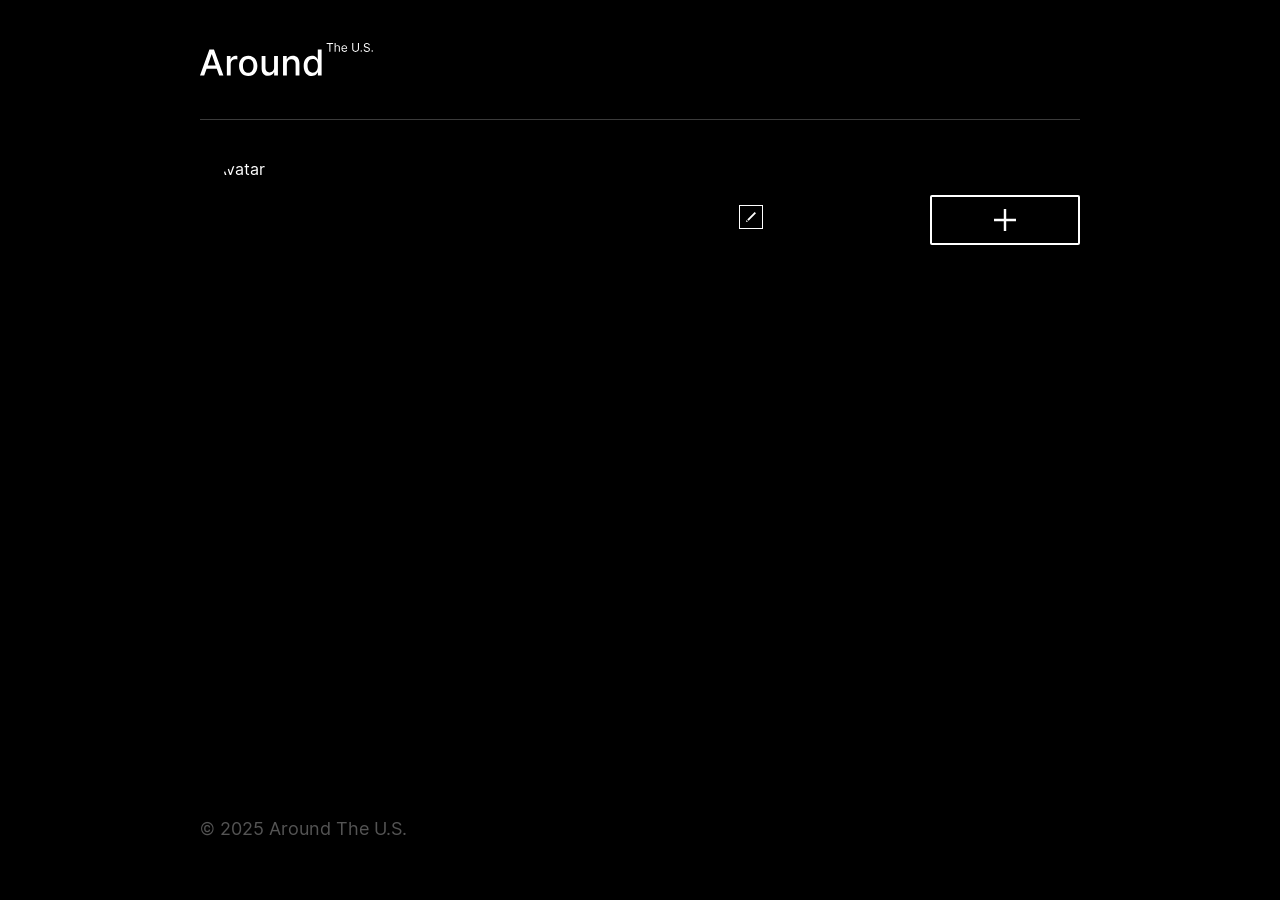
==== docs/index.html @ 8a4f9ba1 "Rename src to docs" ====
<!doctype html>
<html lang="es">
  <head>
    <meta charset="UTF-8" />
    <meta content="width=device-width, initial-scale=1.0" name="viewport" />
    <meta content="ie=edge" http-equiv="X-UA-Compatible" />
    <title>Around The U.S.</title>
    <link href="./page/index.css" rel="stylesheet" />
  </head>
  <body class="page">
    <div class="page__content">
      <header class="header page__section">
        <img
          alt="Logotipo Around The U.S."
          class="logo header__logo"
          src="./images/logo.svg"
        />
      </header>
      <main class="content" id="main__content">
        <section class="profile page__section">
          <div class="profile__avatar-container">
            <button
              aria-label="Cambiar foto"
              class="profile__avatar-edit"
              type="button"
            ></button>
            <img class="profile__image" src=" " alt="Avatar" />
          </div>
          <div class="profile__info">
            <h1 class="profile__title"></h1>
            <button
              aria-label="Editar perfil"
              class="profile__edit-button"
              type="button"
            ></button>
            <p class="profile__description"></p>
          </div>
          <button
            aria-label="Agregar tarjeta"
            class="profile__add-button"
            type="button"
          ></button>
        </section>
        <section class="cards page__section">
          <ul class="cards__list"></ul>
        </section>
      </main>
      <footer class="footer page__section">
        <p class="footer__copyright">© 2025 Around The U.S.</p>
      </footer>
      <div class="popup" id="edit-popup">
        <div class="popup__content">
          <button
            aria-label="Cerrar ventana emergente"
            class="popup__close"
            type="button"
          ></button>
          <h3 class="popup__title">Editar perfil</h3>
          <form class="popup__form" id="edit-profile-form" novalidate>
            <input
              class="popup__input popup__input_type_name"
              name="name"
              id="name"
              placeholder="Nombre"
              type="text"
              minlength="2"
              maxlength="40"
              required
            />
            <span class="popup__input-error name-input-error"></span>
            <input
              class="popup__input popup__input_type_description"
              name="description"
              id="description"
              placeholder="Acerca de mí"
              type="text"
              minlength="2"
              maxlength="200"
              required
            />
            <span class="popup__input-error description-input-error"></span>
            <button class="button popup__button" type="submit" disabled>
              Guardar
            </button>
          </form>
        </div>
      </div>
      <div class="popup" id="new-card-popup">
        <div class="popup__content">
          <button
            aria-label="Cerrar ventana emergente"
            class="popup__close"
            type="button"
          ></button>
          <h3 class="popup__title">Nuevo lugar</h3>
          <form class="popup__form" id="new-card-form" novalidate>
            <input
              class="popup__input popup__input_type_card-name"
              name="placeName"
              id="cardName"
              placeholder="Título"
              type="text"
              minlength="2"
              maxlength="30"
              required
            />
            <span class="popup__input-error cardName-input-error"></span>
            <input
              class="popup__input popup__input_type_url"
              name="link"
              id="cardLink"
              placeholder="Enlace a la imagen"
              type="url"
              required
            />
            <span class="popup__input-error cardLink-input-error"></span>
            <button class="button popup__button" type="submit" disabled>
              Crear
            </button>
          </form>
        </div>
      </div>
      <div class="popup" id="image-popup">
        <div class="popup__content popup__content_content_image">
          <button
            aria-label="Cerrar ventana emergente"
            class="popup__close"
            type="button"
          ></button>
          <img alt="" class="popup__image" src="#" />
          <p class="popup__caption"></p>
        </div>
      </div>
    </div>
    <div class="popup" id="delete-popup">
      <div class="popup__content">
        <button
          aria-label="Cerrar ventana emergente"
          class="popup__close"
          type="button"
        ></button>
        <h3 class="popup__title">¿Eliminar tarjeta?</h3>
        <form class="popup__form" id="delete-card-form" novalidate>
          <button class="button popup__button" type="submit">Sí</button>
        </form>
      </div>
    </div>
    <div class="popup" id="edit-avatar-popup">
      <div class="popup__content">
        <button
          aria-label="Cerrar ventana emergente"
          class="popup__close"
          type="button"
        ></button>
        <h3 class="popup__title">Cambiar foto de perfil</h3>
        <form class="popup__form" id="edit-avatar-form" novalidate>
          <input
            class="popup__input popup__input_type_avatar-url"
            name="avatarLink"
            id="avatarLink"
            placeholder="Enlace a la imagen"
            type="url"
            required
          />
          <span class="popup__input-error avatarLink-input-error"></span>
          <button class="button popup__button" type="submit">Guardar</button>
        </form>
      </div>
    </div>
    <template id="template__card">
      <li class="card">
        <img class="card__image" src="" alt="" />
        <button
          aria-label="Eliminar tarjeta"
          class="card__delete-button"
          type="button"
        ></button>
        <div class="card__description">
          <h2 class="card__title"></h2>
          <button
            aria-label="Botón Me gusta"
            class="card__like-button"
            type="button"
          ></button>
        </div>
      </li>
    </template>
    <script type="module" src="./page/index.js"></script>
  </body>
</html>
---- docs/page/index.css ----
@import url("../vendor/normalize.css");
@import url("../vendor/fonts.css");

@import url("../blocks/page.css");
@import url("../blocks/header.css");
@import url("../blocks/content.css");
@import url("../blocks/footer.css");
@import url("../blocks/profile.css");
@import url("../blocks/cards.css");
@import url("../blocks/card.css");
@import url("../blocks/popup.css");
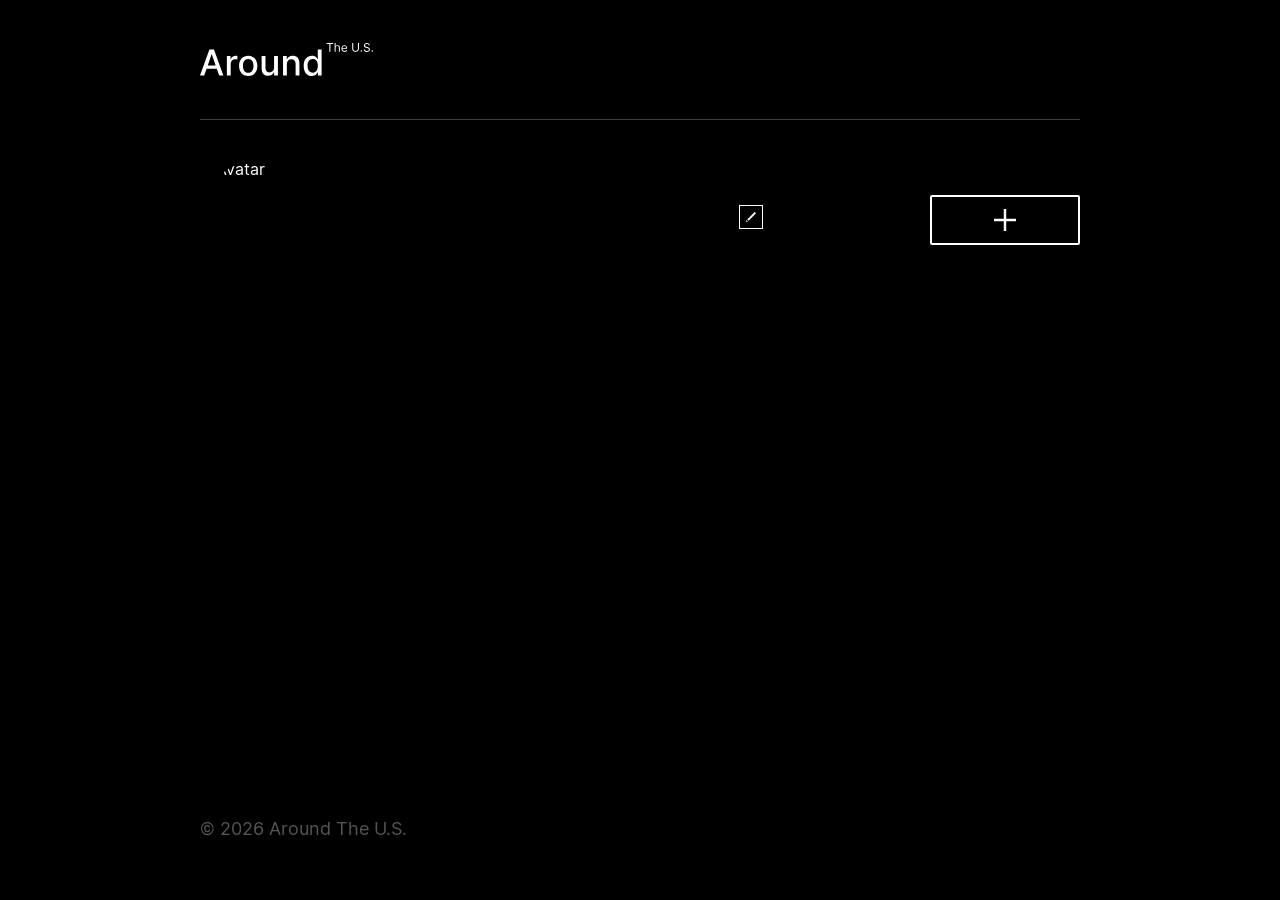
==== commit 1cdefa49: "Fixed placeholder to work on LS and GH Pages" ====
--- a/docs/index.html
+++ b/docs/index.html
@@ -46,7 +46,7 @@
         </section>
       </main>
       <footer class="footer page__section">
-        <p class="footer__copyright">© 2025 Around The U.S.</p>
+        <p class="footer__copyright">© 2026 Around The U.S.</p>
       </footer>
       <div class="popup" id="edit-popup">
         <div class="popup__content">
